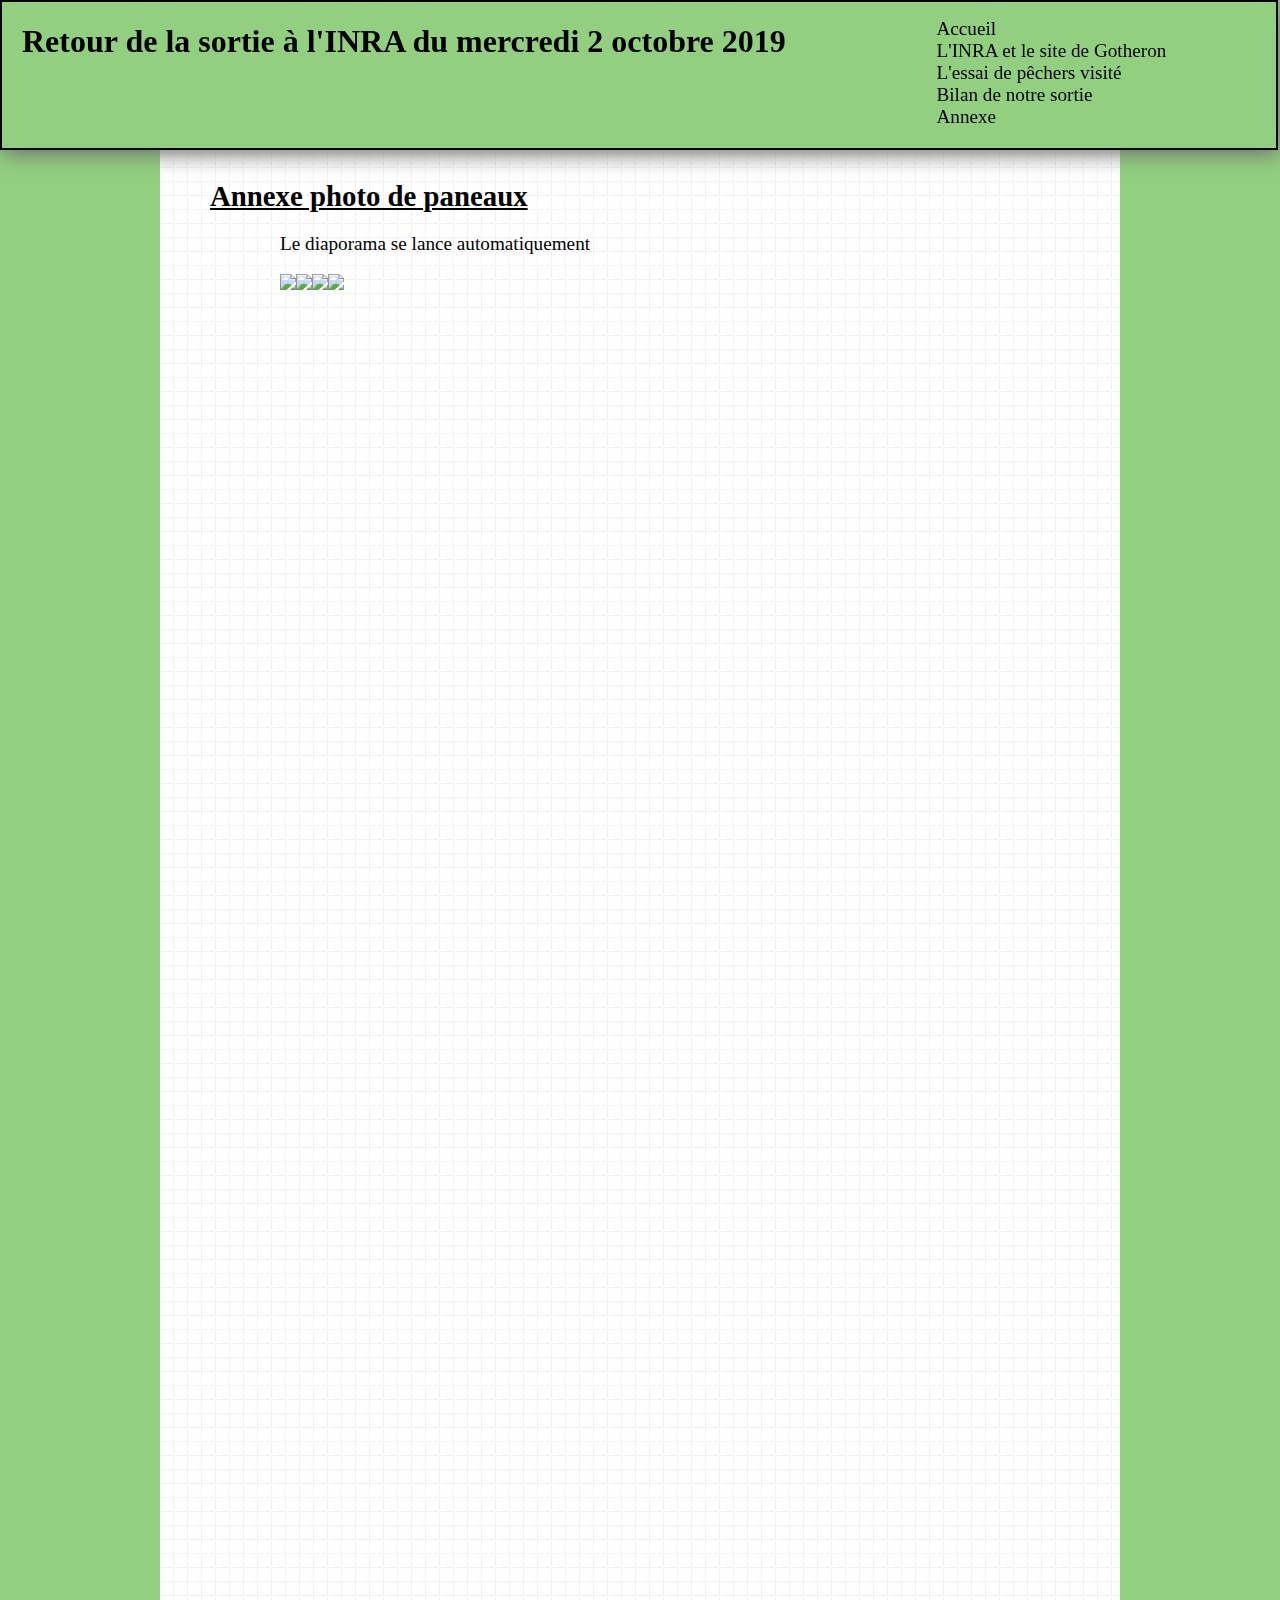
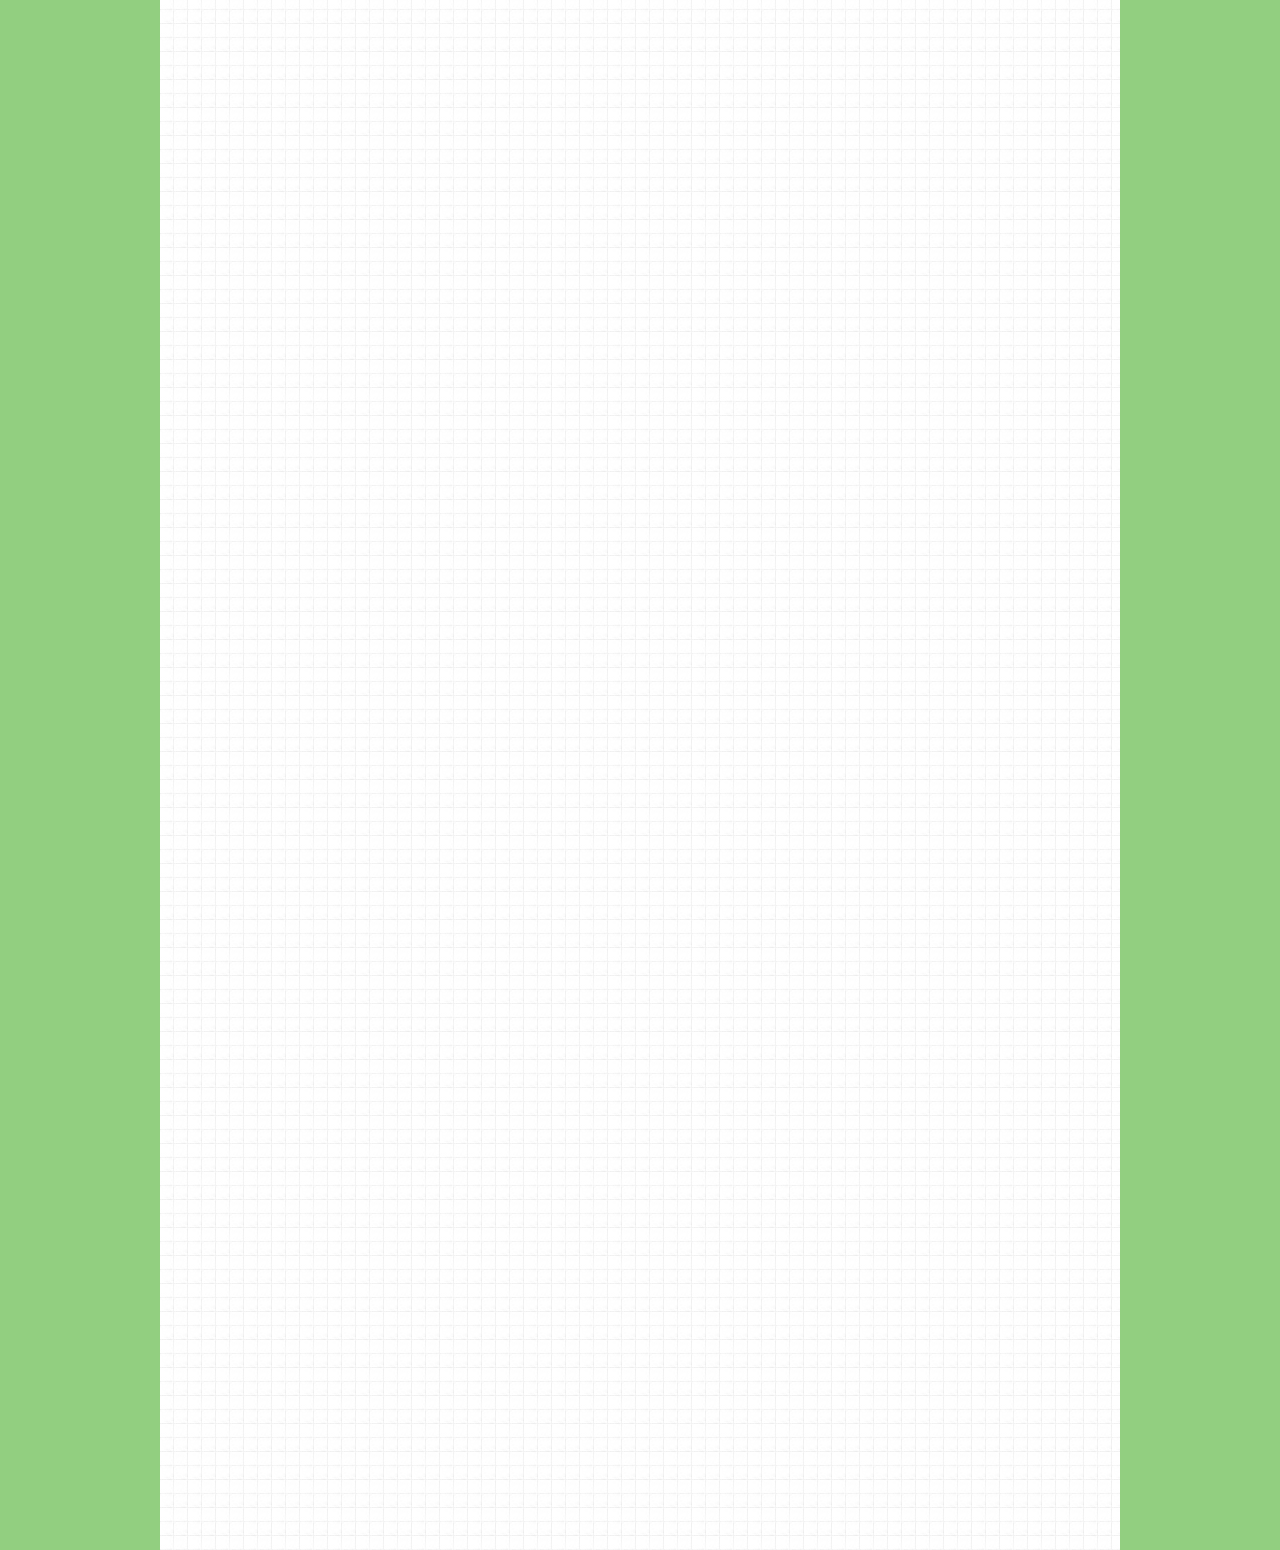
==== annexe.html @ 5043385c "Add files via upload" ====
<!DOCTYPE html>
<html>
<head>
	<title>Sortie à l'INRA</title>
	<meta charset="utf-8">
	<link rel="stylesheet" type="text/css" href="style.css"/>
</head>
<body>
	<header>
		<div>
			<h1>Retour de la sortie à l'INRA du mercredi 2 octobre 2019</h1>
		</div>
		<nav>
			<ul>
			</ul>
		</nav>
	</header>
	<section>
		<h2>Annexe photo de paneaux</h2>
		<article id="slider">
			<p style="margin-left: 50px;">Le diaporama se lance automatiquement</p>
			<ul>
				<li><img src="Images/panneau1.png"></li>
				<li><img src="Images/panneau2.png"></li>
				<li><img src="Images/panneau3.png"></li>
				<li><img src="Images/panneau4.png"></li>
			</ul>
		</article>
	</section>
	<script src="app.js"></script>
</body>
</html>
---- style.css ----
html {
	background: #92cf80;
	height: 100%;
}

body{
	width: 75%;
	height: 350%;
	margin: auto;
	background-image: url("fond.jpg");
	background-repeat: repeat;
}

header{
	width: 98%;
    margin: 0px 0px 50px 0px;
	border: 2px black solid;
	padding: 0px 10px 0px 10px;
	/*positionnement*/
	position: fixed;
	top: 0px;
	left: 0px;
	box-shadow: 2px 4px 20px #6e706d;
	display: flex;
	flex-direction: row;
	justify-content: space-between;
	vertical-align: center;
	background: #92cf80; 
	z-index: 5;
}

header div{
	margin:0px 0px 0px 10px;
}

nav{
	margin:0px 100px 0px 20px;
}

nav ul{
	width: 100%;
	height: 70%;
	margin-bottom: 20px;
	list-style-type: none;
	display:flex;
	flex-direction: column;
	justify-content: space-around;
}

nav ul li a, nav ul li a:visited{
	color: black;
	text-decoration: none;
	font-size: 1.2em;
	transition: font-size .8s;
}

nav ul li a:hover{
	color: #777;
	font-size: 1.3em;
}

section{
	position: absolute;
	top: 150px;
	margin: 0px 0px 0px 50px;
	font-size: 1.2em;
	z-index: 1;
	width: 75%;
}

section h2{
	text-decoration: underline;
	margin: 30px 0px 20px 0px;
}

section article{
	margin: 0px 0px 30px 20px;
	width: 90%;
}

em{
	text-decoration: underline;
}

strong{
	font-weight: bold;
}

section h3{
	margin-left: 50px;
}

section table tr{
	display: flex;
	flex-direction: row;
	justify-content: space-between;
	margin-bottom: 5px;
}

section table tr td{
	display: flex;
	flex-direction: row;
}

section table tr td img{
	margin-right: 10px;
}

section table tr td p .chiffre{
	color: #2a968c;
	font-weight: bold;
}

a, a:visited{
	color: black;
}

.center{
	margin-left: 30px;
}

.align{
	display: flex;
	flex-direction: row;
	vertical-align: center;
	margin-bottom: 10px;
}

.align p{
	margin-top: 50px;
}

figure #last{
	width:100%;
}

#last figcaption{
	text-align: center;
}

figcaption{
	margin-left: 5%;
	font-size: 0.9em;
	font-style: oblique;
}

figure{
	margin: 0;
}

#slider img{
	float: left;
	position: relative;
	animation-name: slide;
	animation-delay: 1s;
	animation-duration: 20s;
	animation-iteration-count: infinite;
}

#slider ul{
	display: flex;
	width: 322px;
	height: 242px;
	margin: 0;
	padding: 0;
	list-style-type: none;
	overflow: hidden;
	margin-left: 50px;
}

@keyframes slide{
	0%{left:0px;}
	25%{left: -322px;}
	50%{left: -644px;}
	75%{left: -966px;}
	100%{left: 0px;}
}
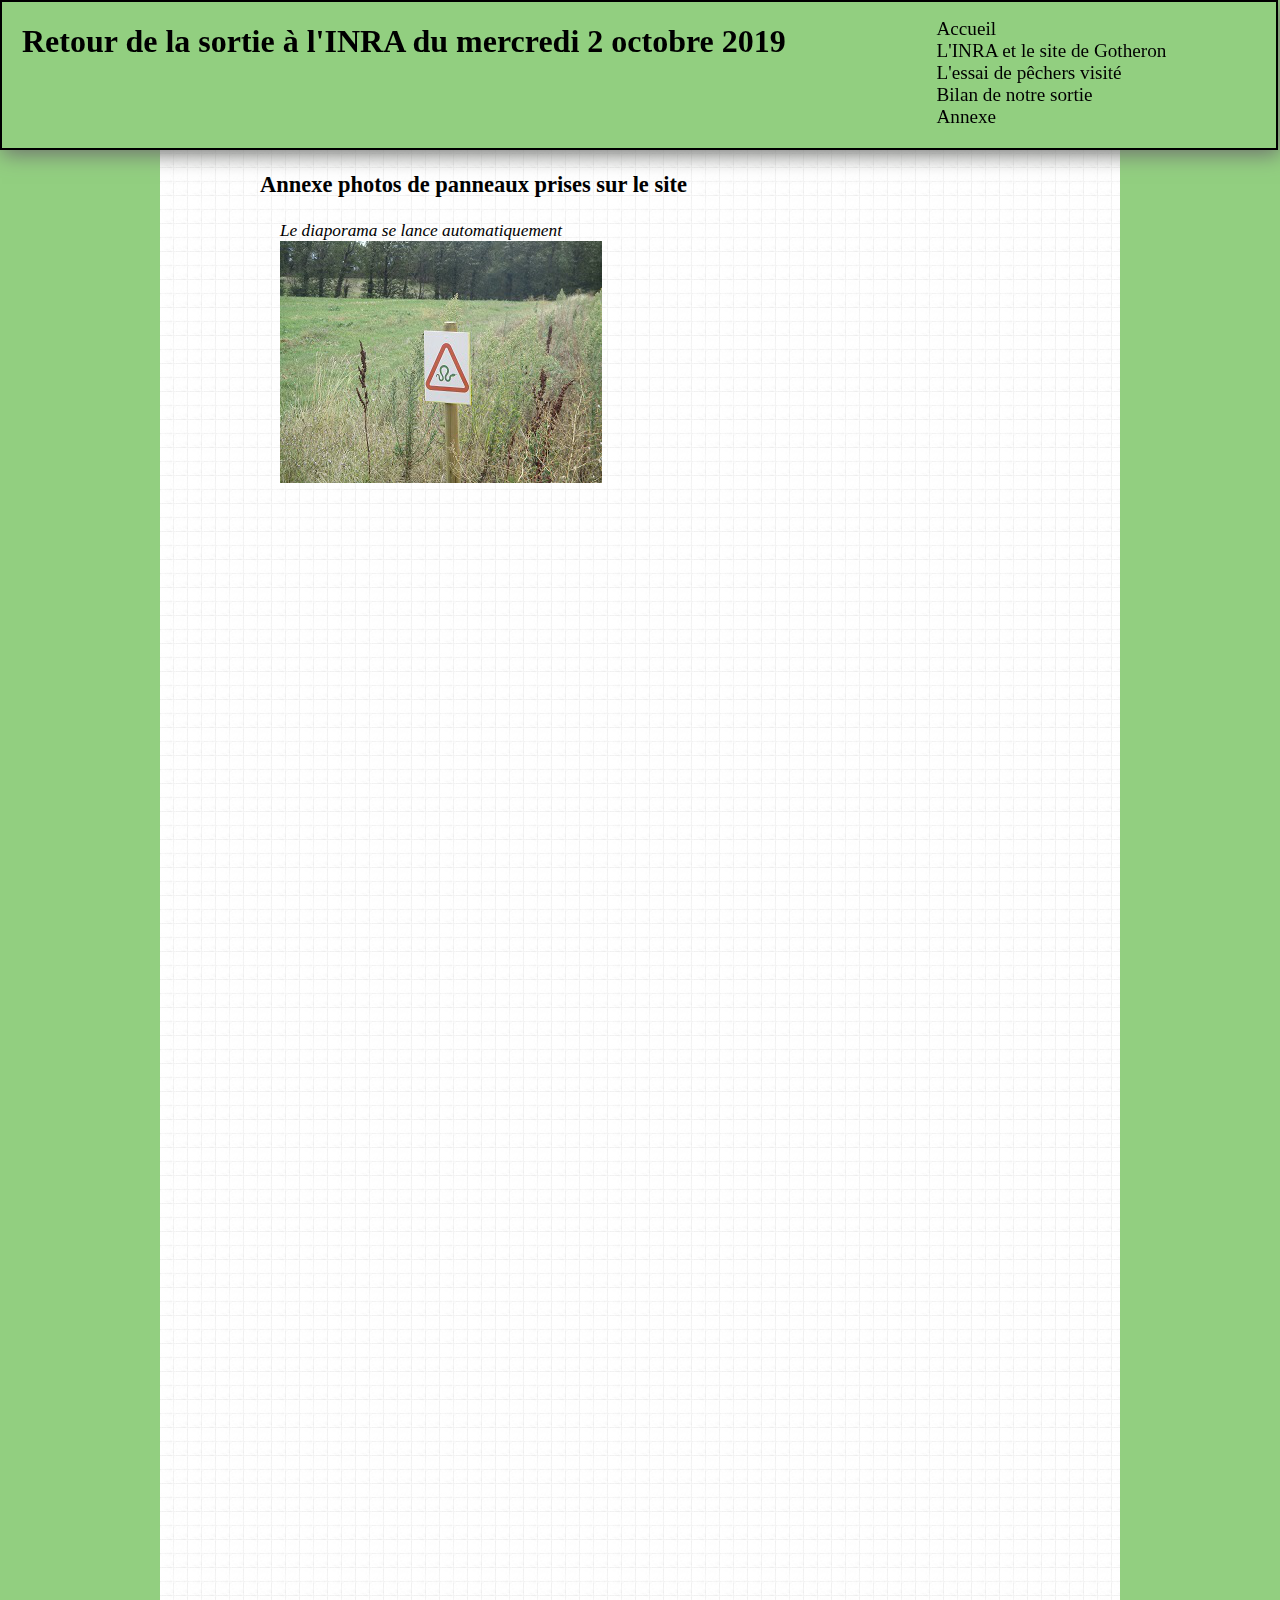
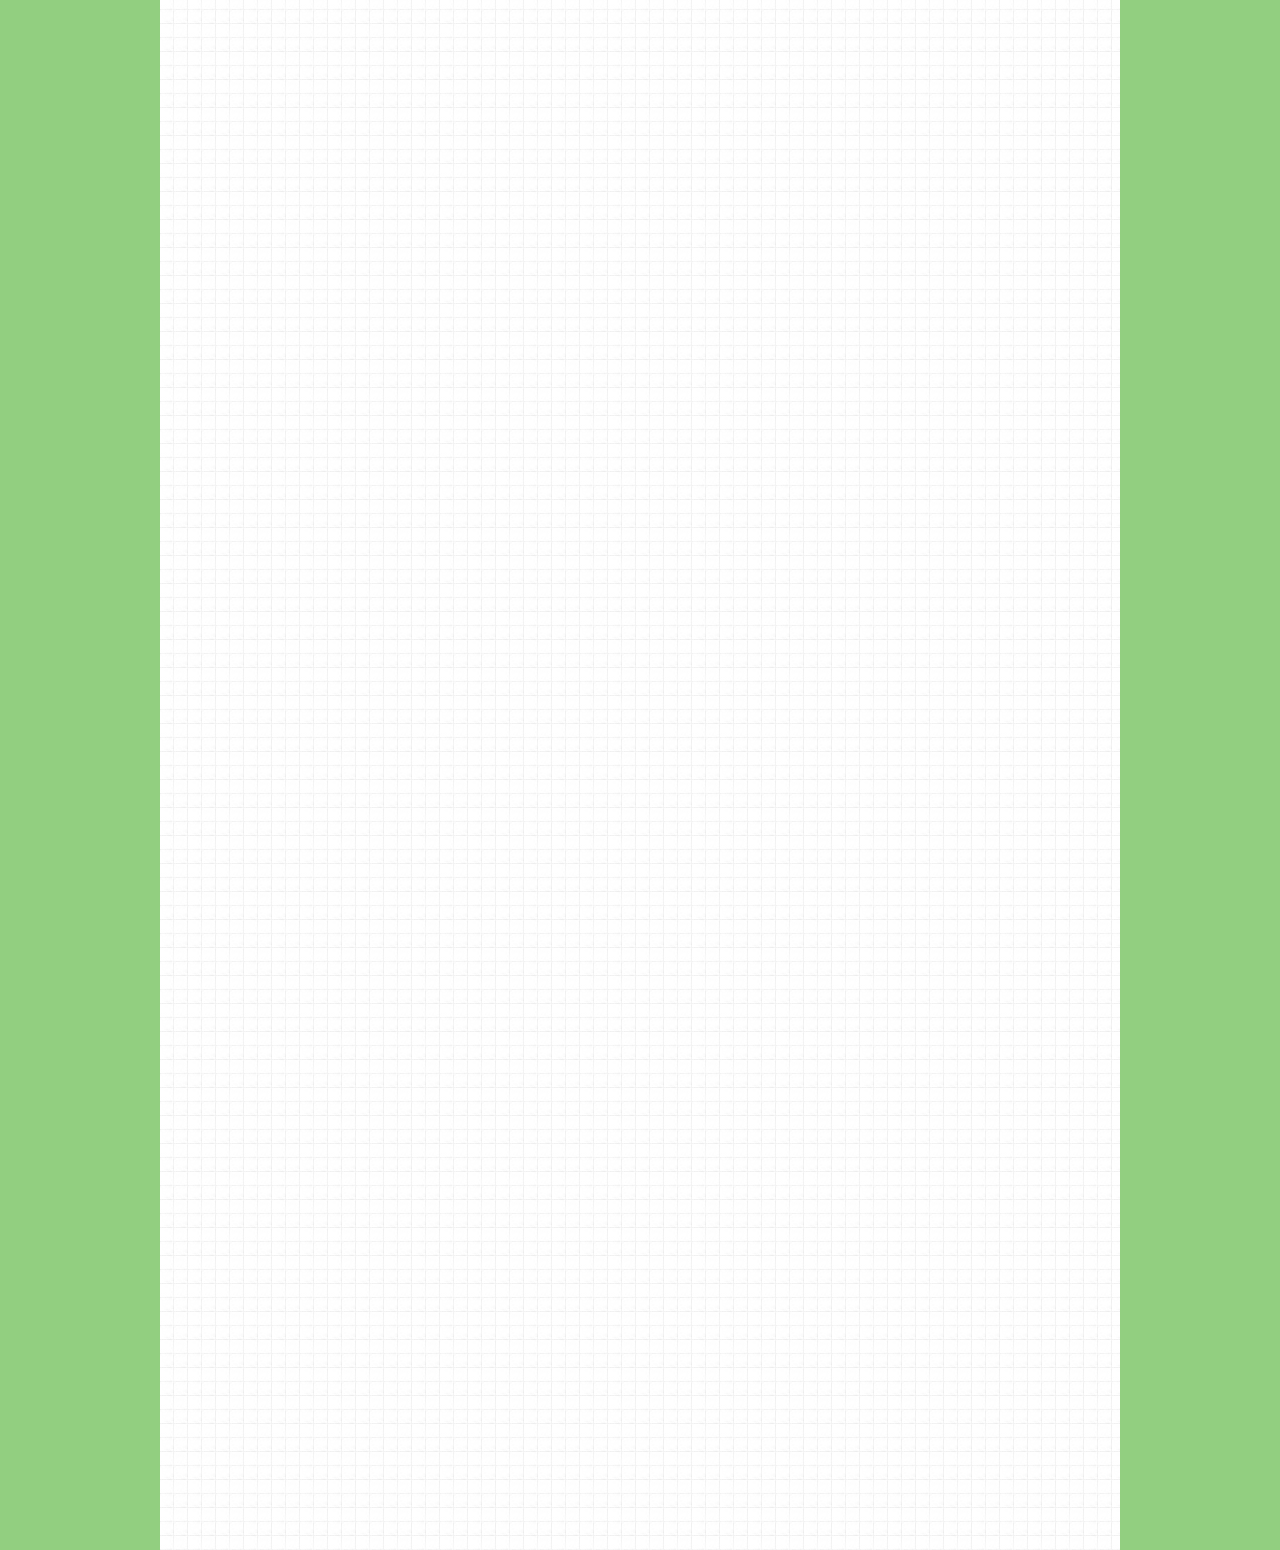
==== commit c10a305f: "Litle modif" ====
--- a/annexe.html
+++ b/annexe.html
@@ -16,9 +16,9 @@
 		</nav>
 	</header>
 	<section>
-		<h2>Annexe photo de paneaux</h2>
+		<h3>Annexe photos de panneaux prises sur le site</h3>
 		<article id="slider">
-			<p style="margin-left: 50px;">Le diaporama se lance automatiquement</p>
+			<figcaption style="margin-left: 50px;">Le diaporama se lance automatiquement</figcaption>
 			<ul>
 				<li><img src="Images/panneau1.png"></li>
 				<li><img src="Images/panneau2.png"></li>
--- a/style.css
+++ b/style.css
@@ -176,3 +176,8 @@
 	100%{left: 0px;}
 }
 
+
+#intro{
+	margin-top: 100px;
+	width: 80%;
+}
